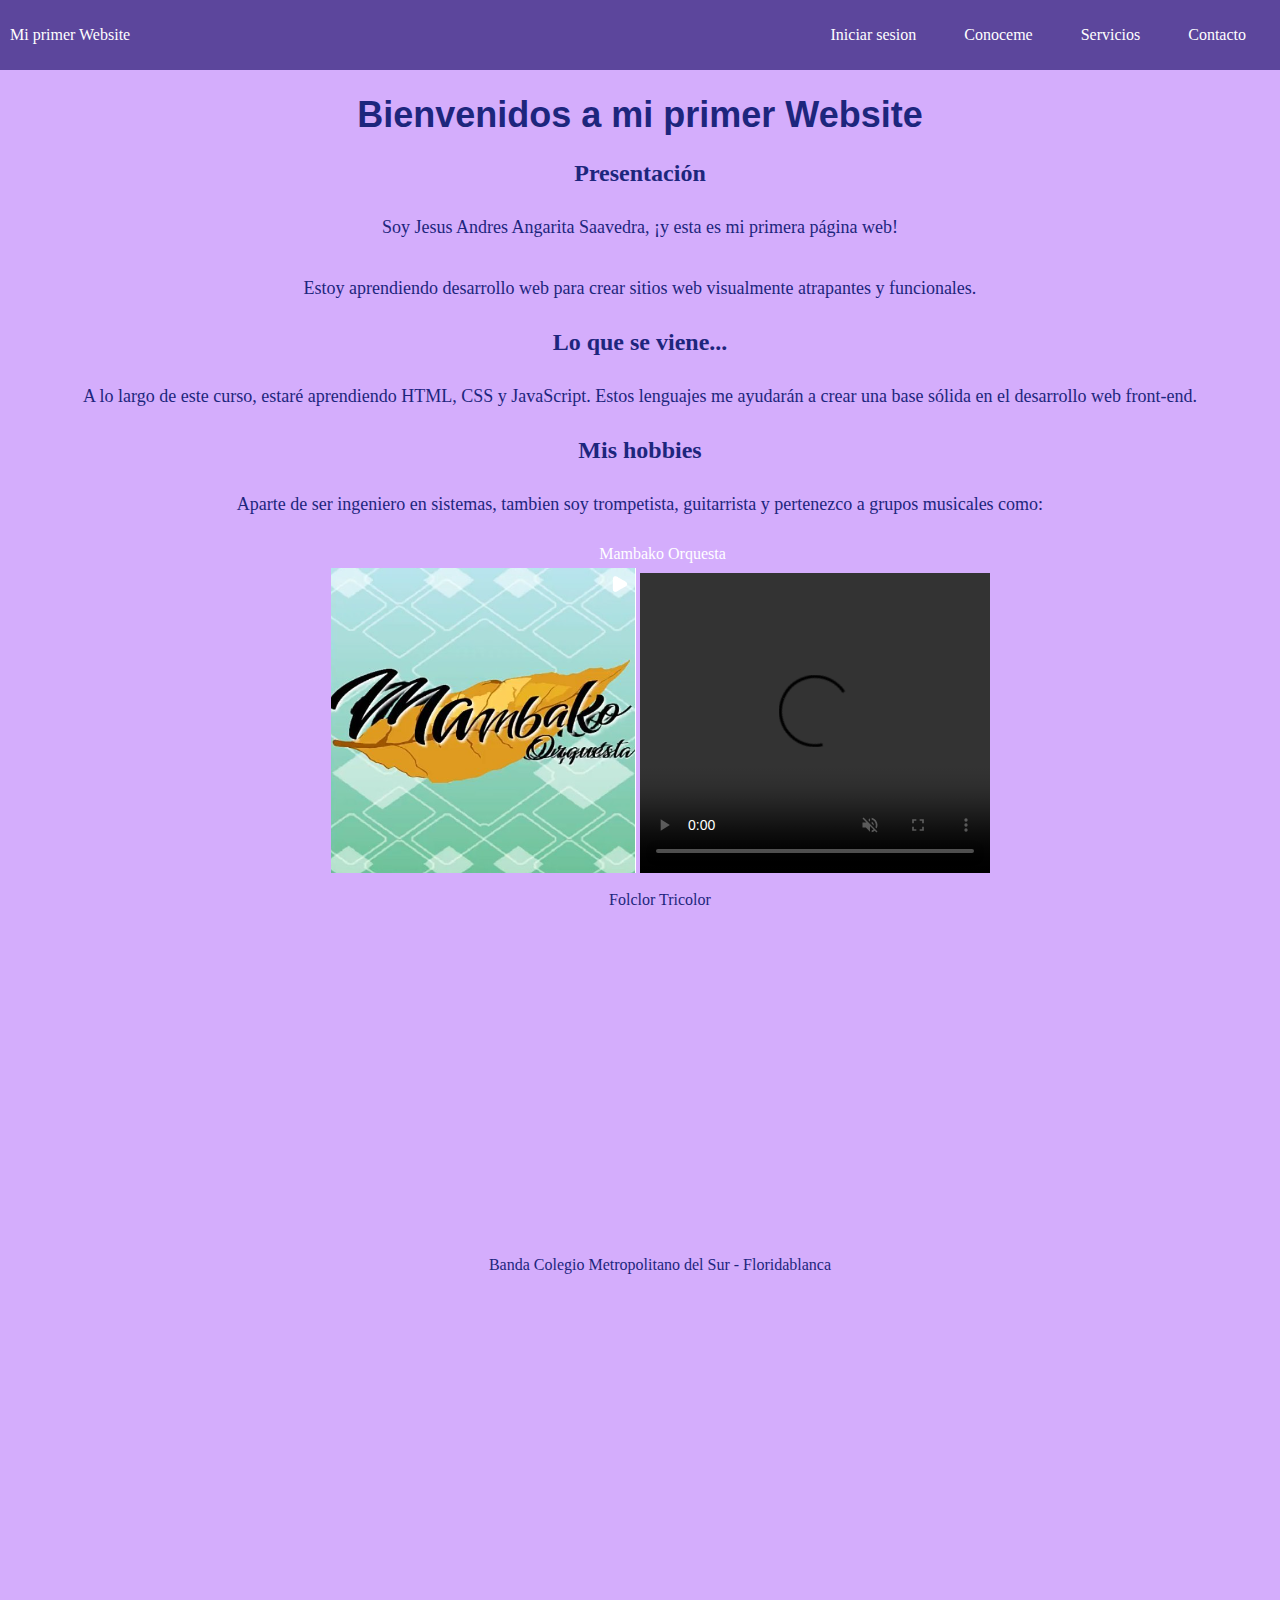
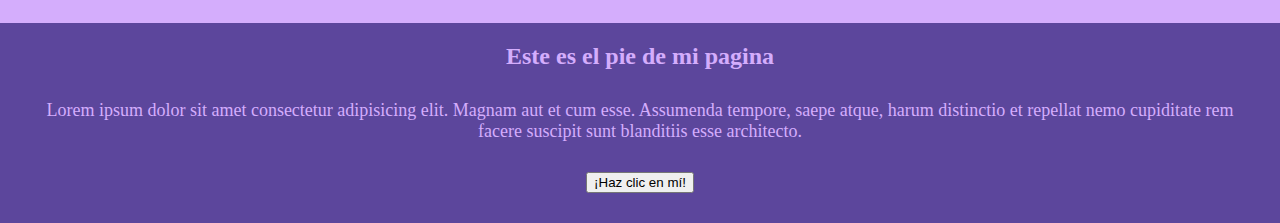
==== index.html @ 4866f851 "Initial commit" ====
<!DOCTYPE html>
<html lang="es">


<head>
    <meta charset="UTF-8">
    <meta name="viewport" content="width=device-width, initial-scale=1">
    <link rel="stylesheet" href="CSS/styles.css">
    <title>Mi primer Website</title>
</head>

<body>
    <header class="container-nav">
        <nav class="navbar">
            <a href="index.html" class="brand">Mi primer Website</a>
            <ul class="nav-links">
                <li><a href="iniciosesion.html">Iniciar sesion</a></li>
                <li><a href="conoceme.html">Conoceme</a></li>
                <li><a href="servicios.html">Servicios</a></li>
                <li><a href="contacto.html">Contacto</a></li>
            </ul>
        </nav>
        <button class="button-menu-toggle">Menu</button>
    </header>

    <main>
        <h1>
            Bienvenidos a mi primer Website
        </h1>
        <section>
            <h2>Presentación</h2>
            <p>Soy Jesus Andres Angarita Saavedra, ¡y esta es mi primera página web!</p>
            <p>Estoy aprendiendo desarrollo web para crear sitios web visualmente atrapantes y funcionales.</p>
        </section>
        <section>
            <h2>Lo que se viene...</h2>
            <p>
                A lo largo de este curso, estaré aprendiendo HTML, CSS y JavaScript. Estos lenguajes me ayudarán a crear
                una base sólida en el desarrollo web front-end.
            </p>
        </section>
        <h2>Mis hobbies</h2>
        <section>
            <p>
                Aparte de ser ingeniero en sistemas, tambien soy trompetista, guitarrista y
                pertenezco a grupos musicales como:
            </p>
            <ol>
                <li><a href="https://www.instagram.com/mambakorquesta/">Mambako Orquesta</a></li>
                <img src="media/Mambako logo.png">
                <video controls width="350" height="300" muted
                    src="media/Video Si Algun Dia la Vez MAMBAKO.mp4"></video>
                <li class="Banda">Folclor Tricolor</li>
                <iframe width="560" height="315" src="https://www.youtube.com/embed/m9F6No6UBqo"
                    title="YouTube video player" frameborder="0"
                    allow="accelerometer; autoplay; clipboard-write; encrypted-media; gyroscope; picture-in-picture; web-share"
                    allowfullscreen></iframe>
                <li class="Banda">Banda Colegio Metropolitano del Sur - Floridablanca</li>
                <iframe width="560" height="315" src="https://www.youtube.com/embed/vzNn9dVBP5E"
                    title="YouTube video player" frameborder="0"
                    allow="accelerometer; autoplay; clipboard-write; encrypted-media; gyroscope; picture-in-picture; web-share"
                    allowfullscreen></iframe>
            </ol>
        </section>
    </main>
    <footer>
        <h2>Este es el pie de mi pagina</h2>
        <p>
            Lorem ipsum dolor sit amet consectetur adipisicing elit. Magnam aut et cum esse. Assumenda tempore, saepe
            atque, harum distinctio et repellat nemo cupiditate rem facere suscipit sunt blanditiis esse architecto.
        </p>
        <button onClick="showAlert()" aria-label="Haz clic en mí">¡Haz clic en mí!</button>
    </footer>
    <script src="JS/script.js"></script>
</body>

</html>
---- CSS/styles.css ----
body {
    background-color: #D4ADFC;
    color: #1D267D;
    display: grid;
    grid-template-rows: auto 1fr auto;
    min-height: 100vh;
    margin: 0;
}

main {
    text-align: center;
}

footer {
    text-align: center;
    height: 200px;
    background-color: #5C469C;
    color: #D4ADFC;
}

a:hover {
    color: #1D267D;
    transition: all .3s ease-in-out;
}

h1 {
    font-family: 'arial', sans-serif;
    font-size: 36px;
    text-align: center;
}

p {
    font-family: 'Georgia', serif;
    font-size: 18px;
    padding: 10px;
    margin: 20px;
}

.Banda {
    padding: 14px 25px;
}

body ol li {
    margin: auto;
    padding: 0px 0px 5px 5px;
}

@media(max-width: 600px) {
    .column {
        flex: 100%;
    }
}

.container-nav {
    display: flex;
    padding: 10px;
    height: 50px;
    background-color: #5C469C;
}


.navbar {
    display: flex;
    justify-content: space-between;
    width: 100%;
}


.brand {
    display: flex;
    align-items: center;
}


li>a {
    padding: 8px 24px;
}


li {
    list-style-type: none;
}


a {
    color: white;
    text-decoration: none;
}


.nav-links {
    display: flex;
    align-items: center;
}


.button-menu-toggle {
    display: none;
}

@media (max-width: 768px) {
    .column {
        flex: 100%;
    }


    .nav-links {
        display: none;
    }


    .button-menu-toggle {
        display: block;
        background-color: white;
        border: none;
        border-radius: 50px;
        padding: 0 24px;
        font-family: monospace;
        font-weight: bold;
        font-size: 20px;
    }

    .nav-links.nav-links-responsive {
        position: absolute;
        display: flex;
        background-color: #5C469C;
        color: #D4ADFC;
        width: 100%;
        height: 100%;
        top: 70px;
        left: 0;
        flex-direction: column;
        padding-top: 200px;
        align-items: center;
        gap: 70px;
        font-size: 40px;
    }
}

.formulario {
    width: 100%;
    max-width: 600px;
    margin: 0 auto;
    display: flex;
    flex-direction: column;
    justify-content: center;
    align-items: center;
}

.formulario input {
    width: 90%;
    height: 30px;
    margin: 0.5rem;
}

.formulario button {
    padding: 0.5em 1em;
    border: none;
    background: rgb(100, 200, 255);
    cursor: pointer;
}
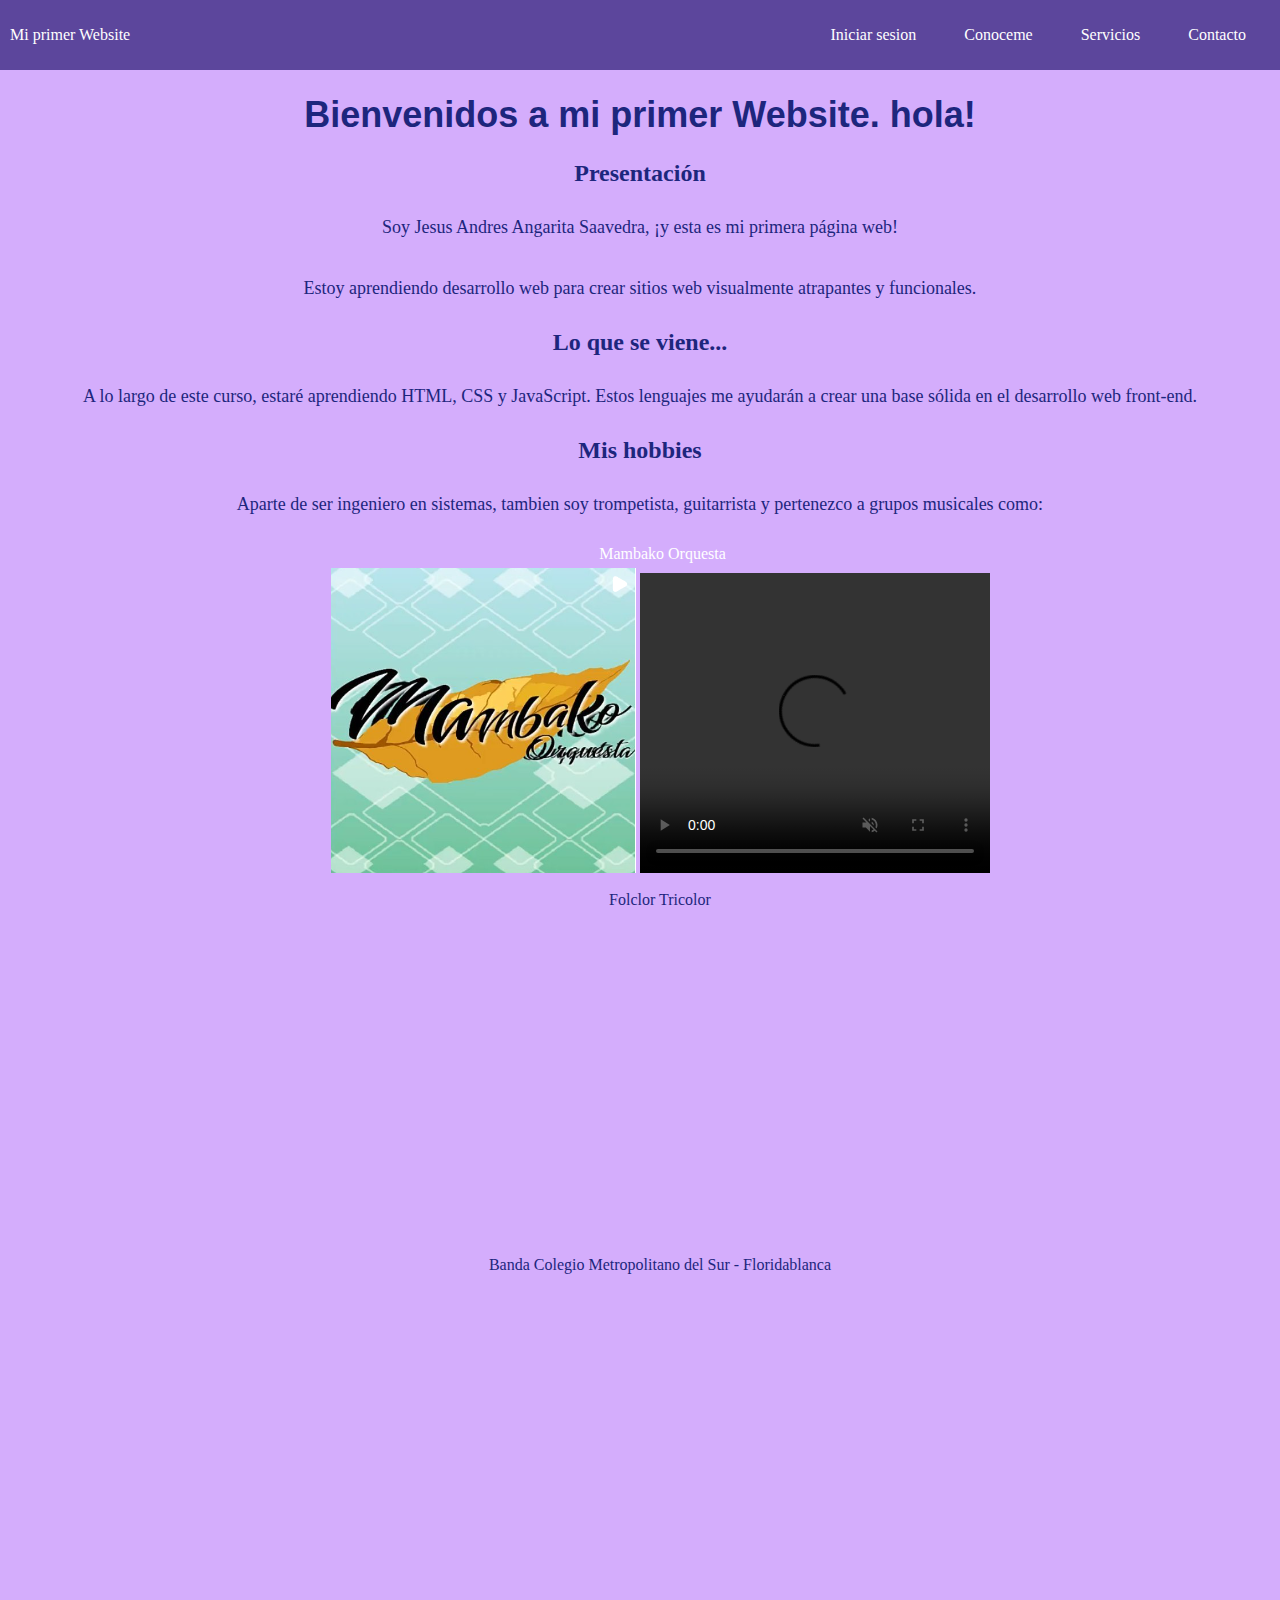
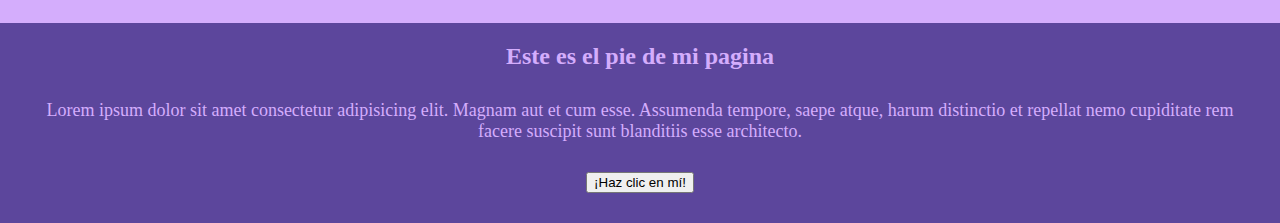
==== commit 7b95da4e: "algo" ====
--- a/index.html
+++ b/index.html
@@ -25,7 +25,7 @@
 
     <main>
         <h1>
-            Bienvenidos a mi primer Website
+            Bienvenidos a mi primer Website. hola!
         </h1>
         <section>
             <h2>Presentación</h2>
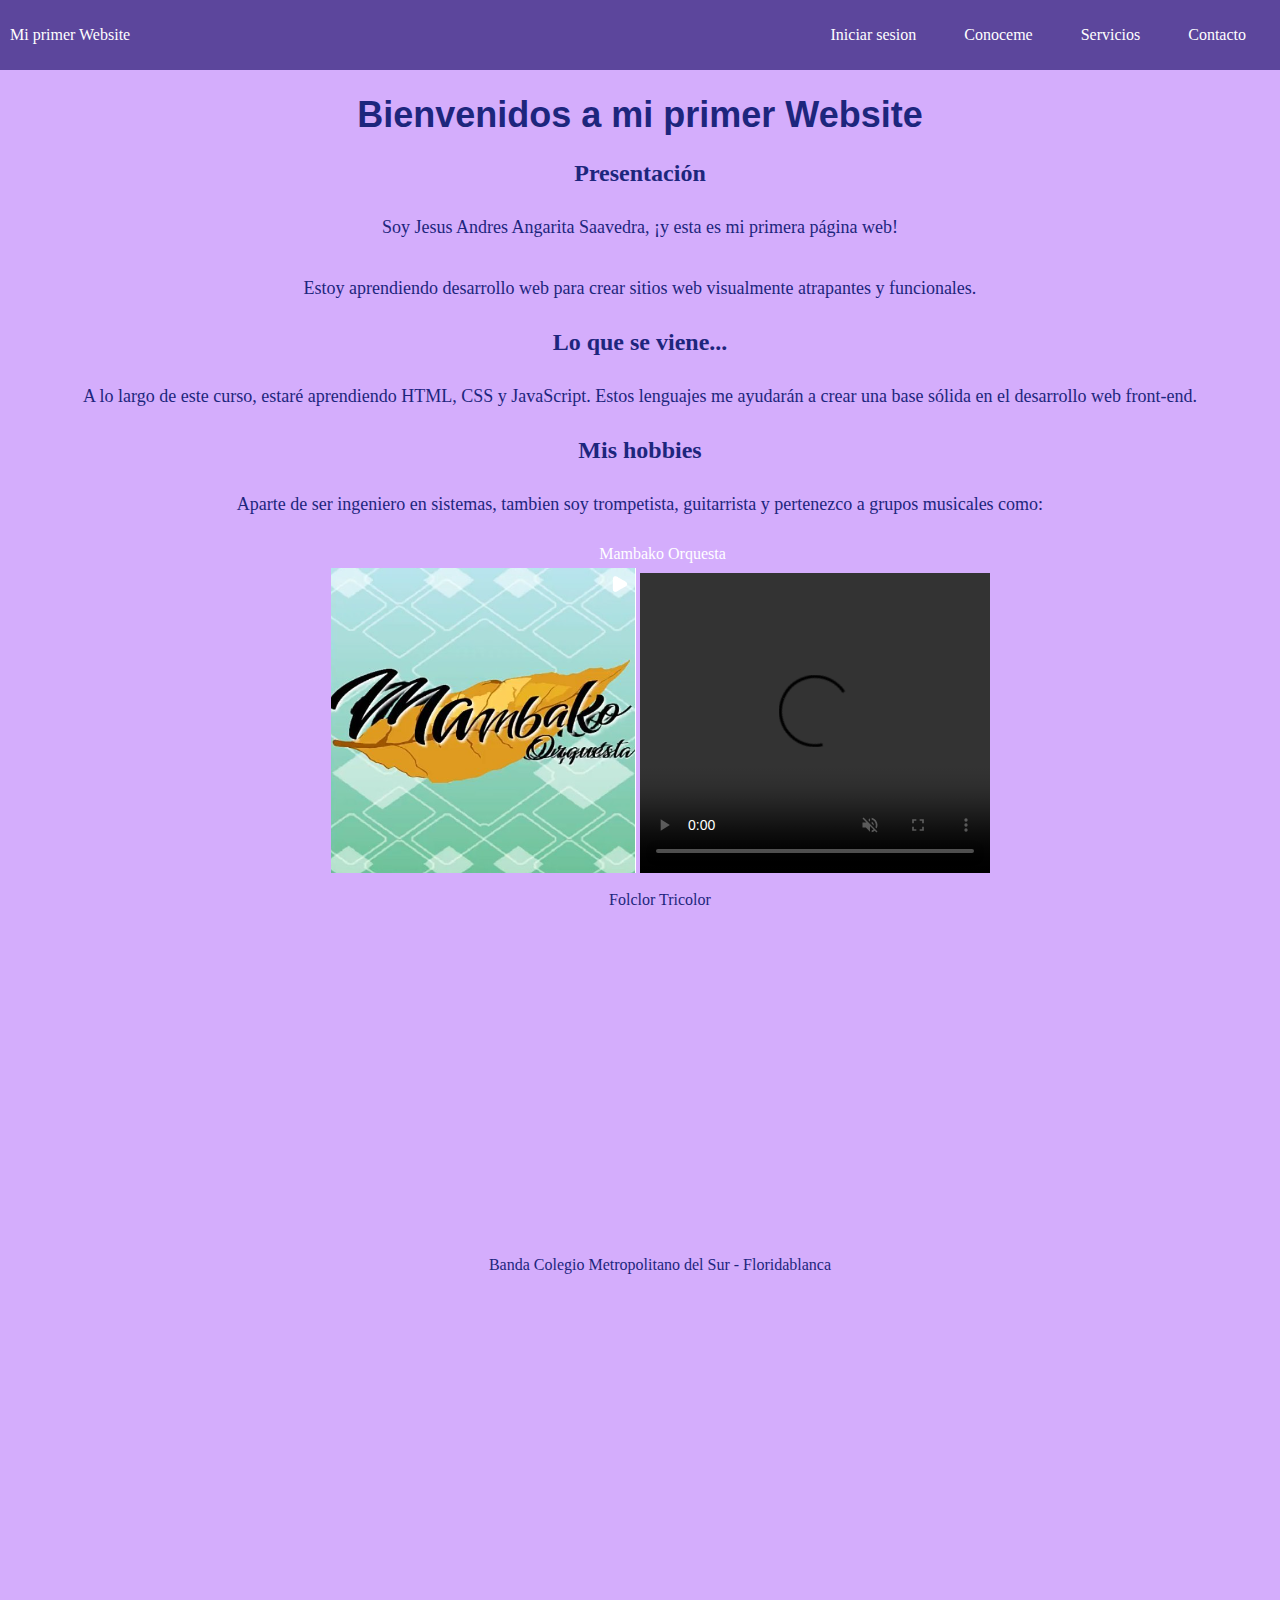
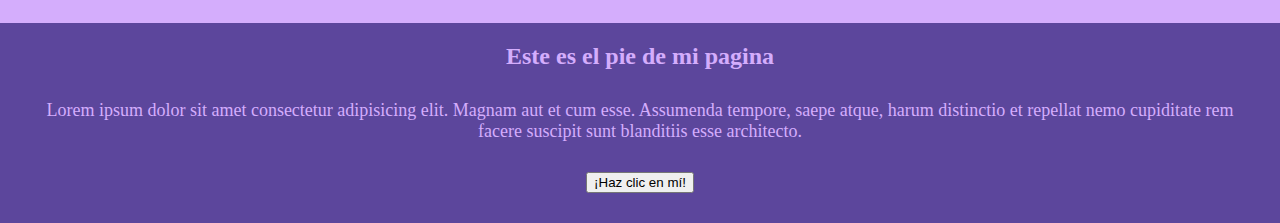
==== commit eefd68fe: "algoa" ====
--- a/index.html
+++ b/index.html
@@ -25,7 +25,7 @@
 
     <main>
         <h1>
-            Bienvenidos a mi primer Website. hola!
+            Bienvenidos a mi primer Website
         </h1>
         <section>
             <h2>Presentación</h2>
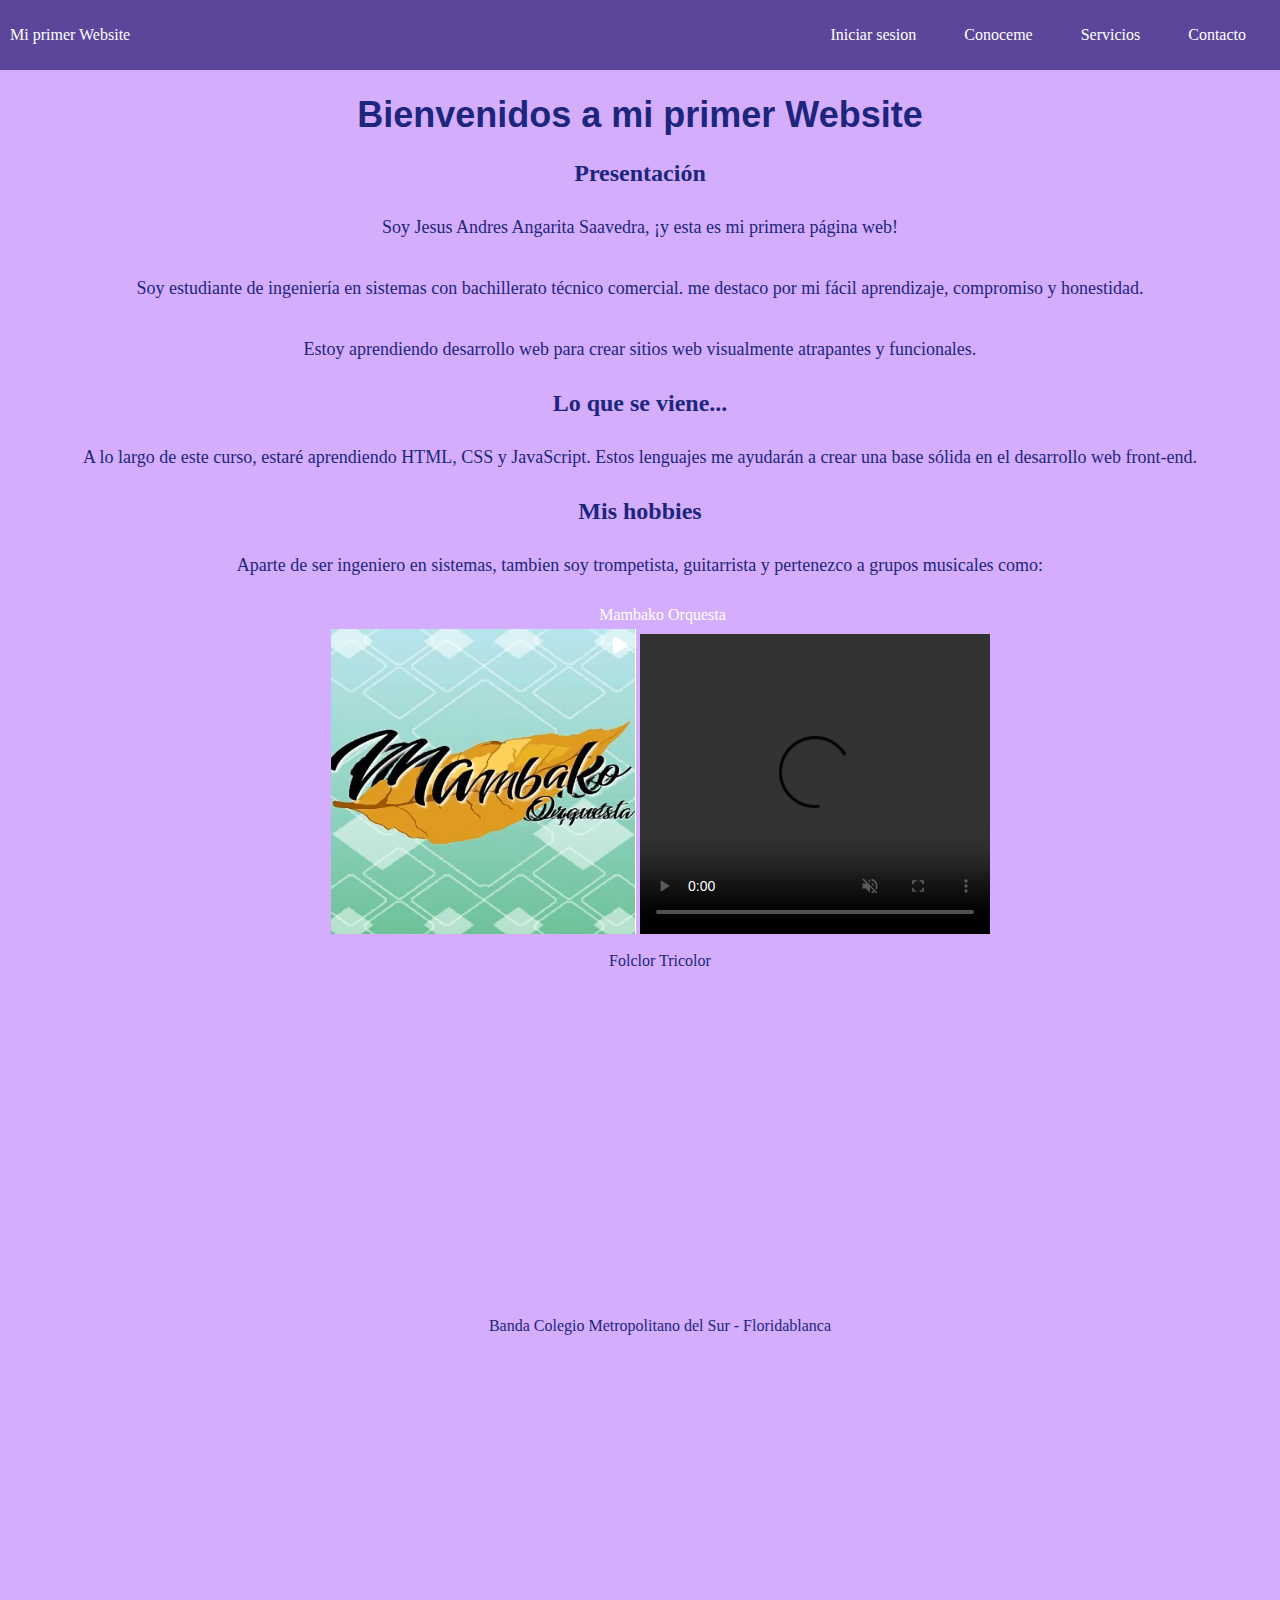
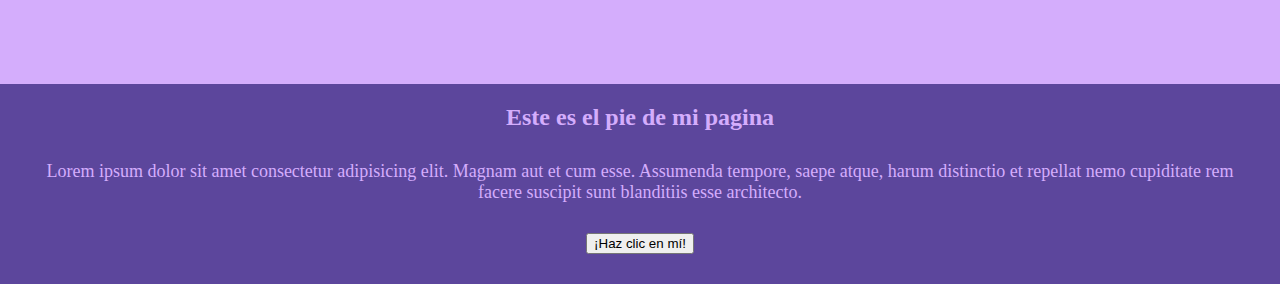
==== commit d7b31846: "si" ====
--- a/index.html
+++ b/index.html
@@ -30,6 +30,8 @@
         <section>
             <h2>Presentación</h2>
             <p>Soy Jesus Andres Angarita Saavedra, ¡y esta es mi primera página web!</p>
+            <p>Soy estudiante de ingeniería en sistemas con bachillerato técnico comercial. me destaco por mi fácil
+                aprendizaje, compromiso y honestidad.</p>
             <p>Estoy aprendiendo desarrollo web para crear sitios web visualmente atrapantes y funcionales.</p>
         </section>
         <section>
--- a/CSS/styles.css
+++ b/CSS/styles.css
@@ -158,4 +158,8 @@
     border: none;
     background: rgb(100, 200, 255);
     cursor: pointer;
+}
+
+.greeting{
+    text-align: center;
 }